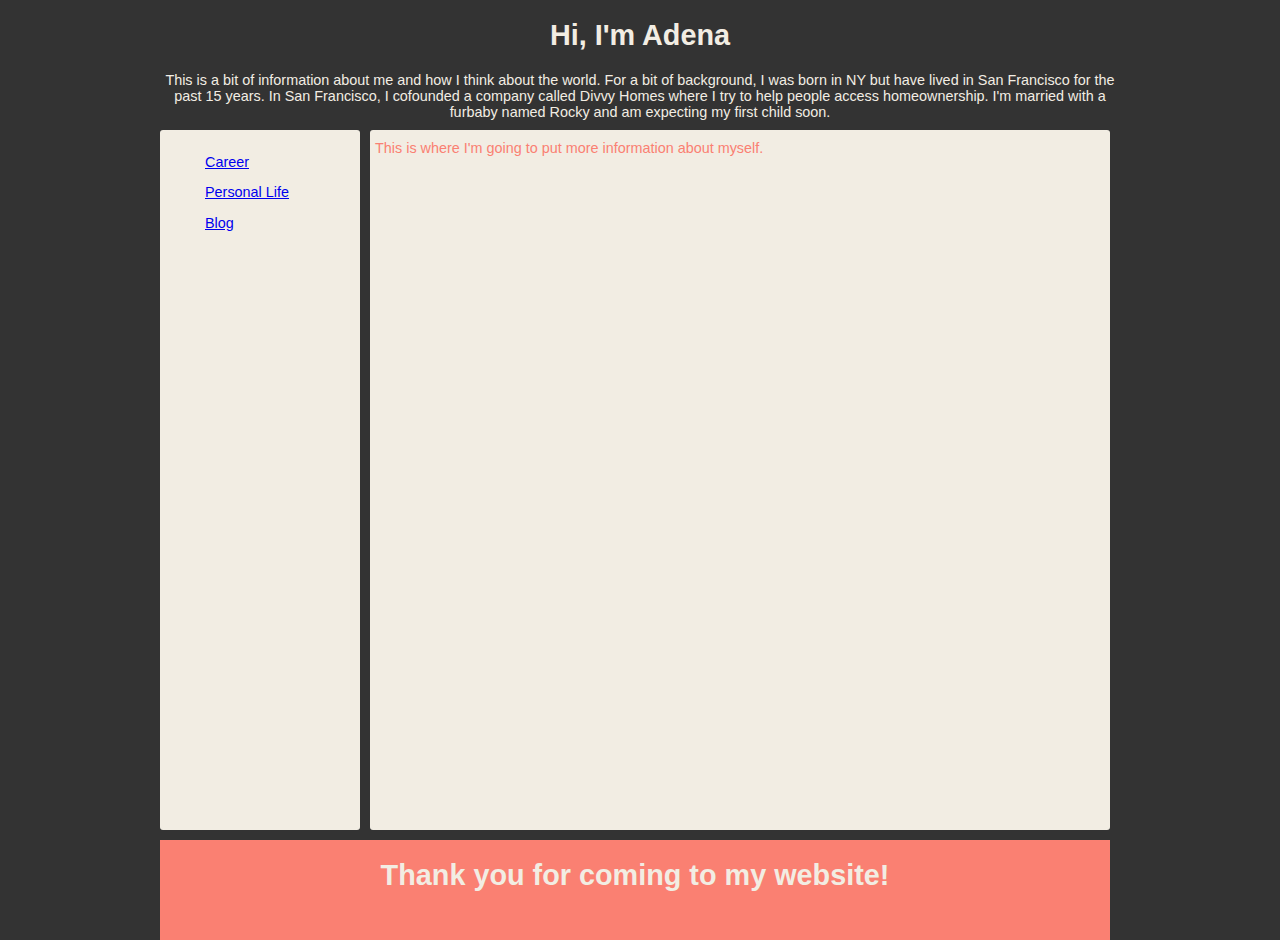
==== index.html @ 32c7e2f7 "This is my first commit of a webpage about myself" ====
<!DOCTYPE html>
<html lang="en">

<head>
    <meta charset="UTF-8">
    <meta name="viewport" content="width=device-width, initial-scale=1.0">
    <title>Adena Hefets</title>
    <link rel="stylesheet" href="css/style.css">
</head>

<body>
    <div class="top_section">
        <h1>Hi, I'm Adena</h1>
        <header>This is a bit of information about me and how I think about the world. For a bit of background, I was born in NY but have lived in San Francisco for the past 15 years. In San Francisco, I cofounded a company called Divvy Homes where I try to help people access homeownership. I'm married with a furbaby named Rocky and am expecting my first child soon.</header>
        <nav>
            <ul>
                <p><a href="./experiences/career.html">Career</a></p>
                <p></p><a href="./experiences/personal.html">Personal Life</a></p>
                <p><a href="./experiences/blog.html">Blog</a></p>
            </ul>
        </nav>
        <section>This is where I'm going to put more information about myself.</section>
    </div>

    <div class="bottom_section">
        <h1>Thank you for coming to my website!</h1>
    </div>

</body>

</html>
---- css/style.css ----
body {
    background: #333;
    color: #f2ede3;
    font-family: Calibri, Arial, sans-serif;
    text-align: center;
    margin: 0;
    font-size: 0.9em;
    font-weight: 300;
}

.top_section {
    width: 960px;
    margin: 0 auto;
}

.bottom_section {
    background-color: #FA8072;
    width: 950px;
    height: 100px;
    margin: 0 auto;
    float: left;
    margin-left: 160px;
}
  
header {
    margin-bottom: 10px;
    margin-right: 10px;
    border-radius: 3px;  
    width: 960px;
  }
  
nav {
    width: 200px;
    height: 700px;
    margin-bottom: 10px;
    margin-right: 10px;
    border-radius: 3px;
    float: left;
    background:#f2ede3;
    color: #FA8072;
    text-align: left;
    vertical-align: top;
    padding-left: 5px;
    padding-top: 10px;
  }
  
section {
    width: 740px;
    height: 700px;
    margin-bottom: 10px;
    margin-right: 10px;
    border-radius: 3px;
    float: left;
    background:#f2ede3;
    color: #FA8072;
    text-align: left;
    vertical-align: top;
    padding-left: 5px;
    padding-top: 10px;
  }

  *, *:before, *:after {
    -moz-box-sizing: border-box;
    -webkit-box-sizing: border-box;
    box-sizing: border-box;
  }
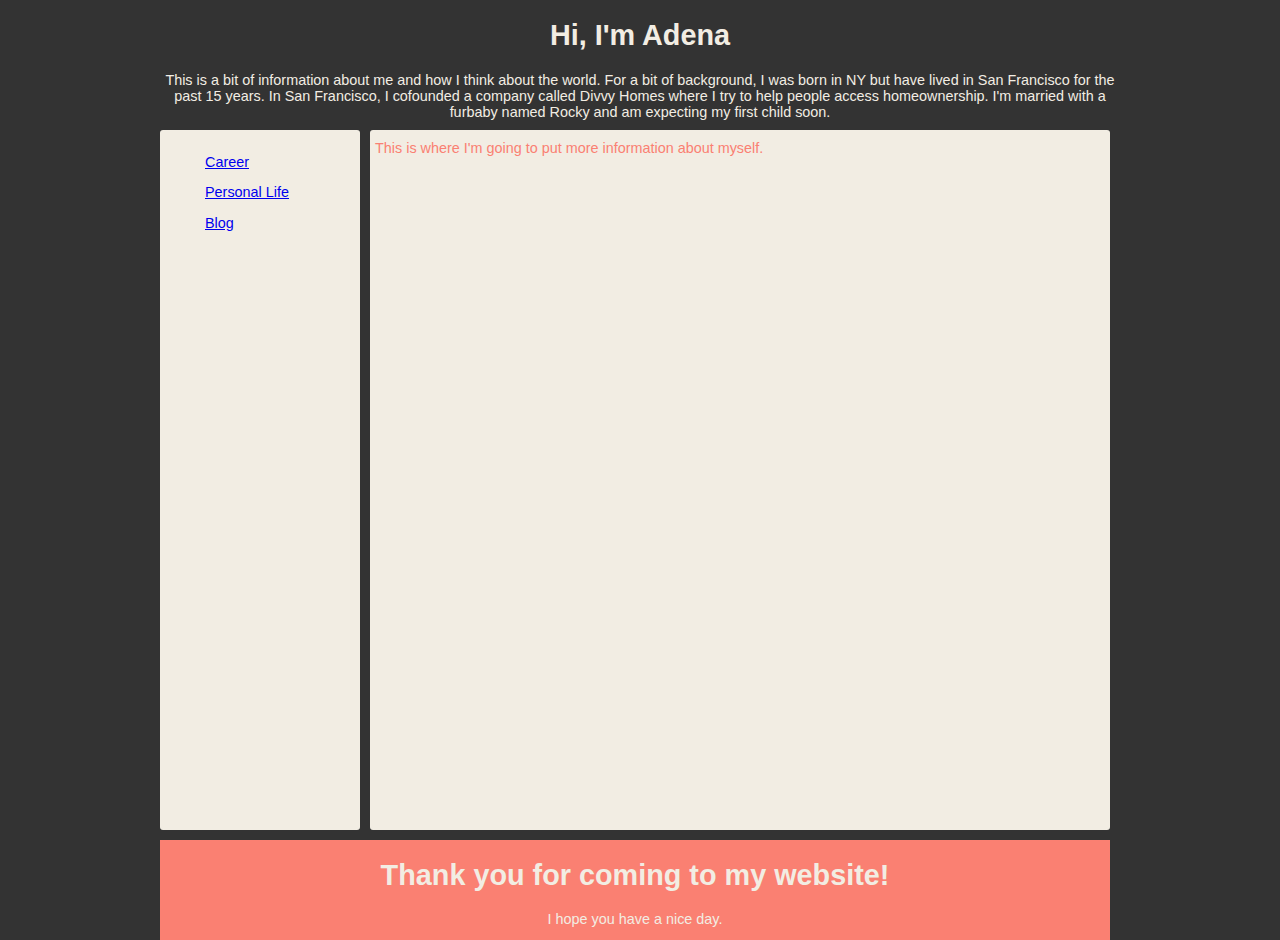
==== commit 9930ad22: "Edited initial code." ====
--- a/index.html
+++ b/index.html
@@ -24,6 +24,7 @@
 
     <div class="bottom_section">
         <h1>Thank you for coming to my website!</h1>
+        I hope you have a nice day.
     </div>
 
 </body>
